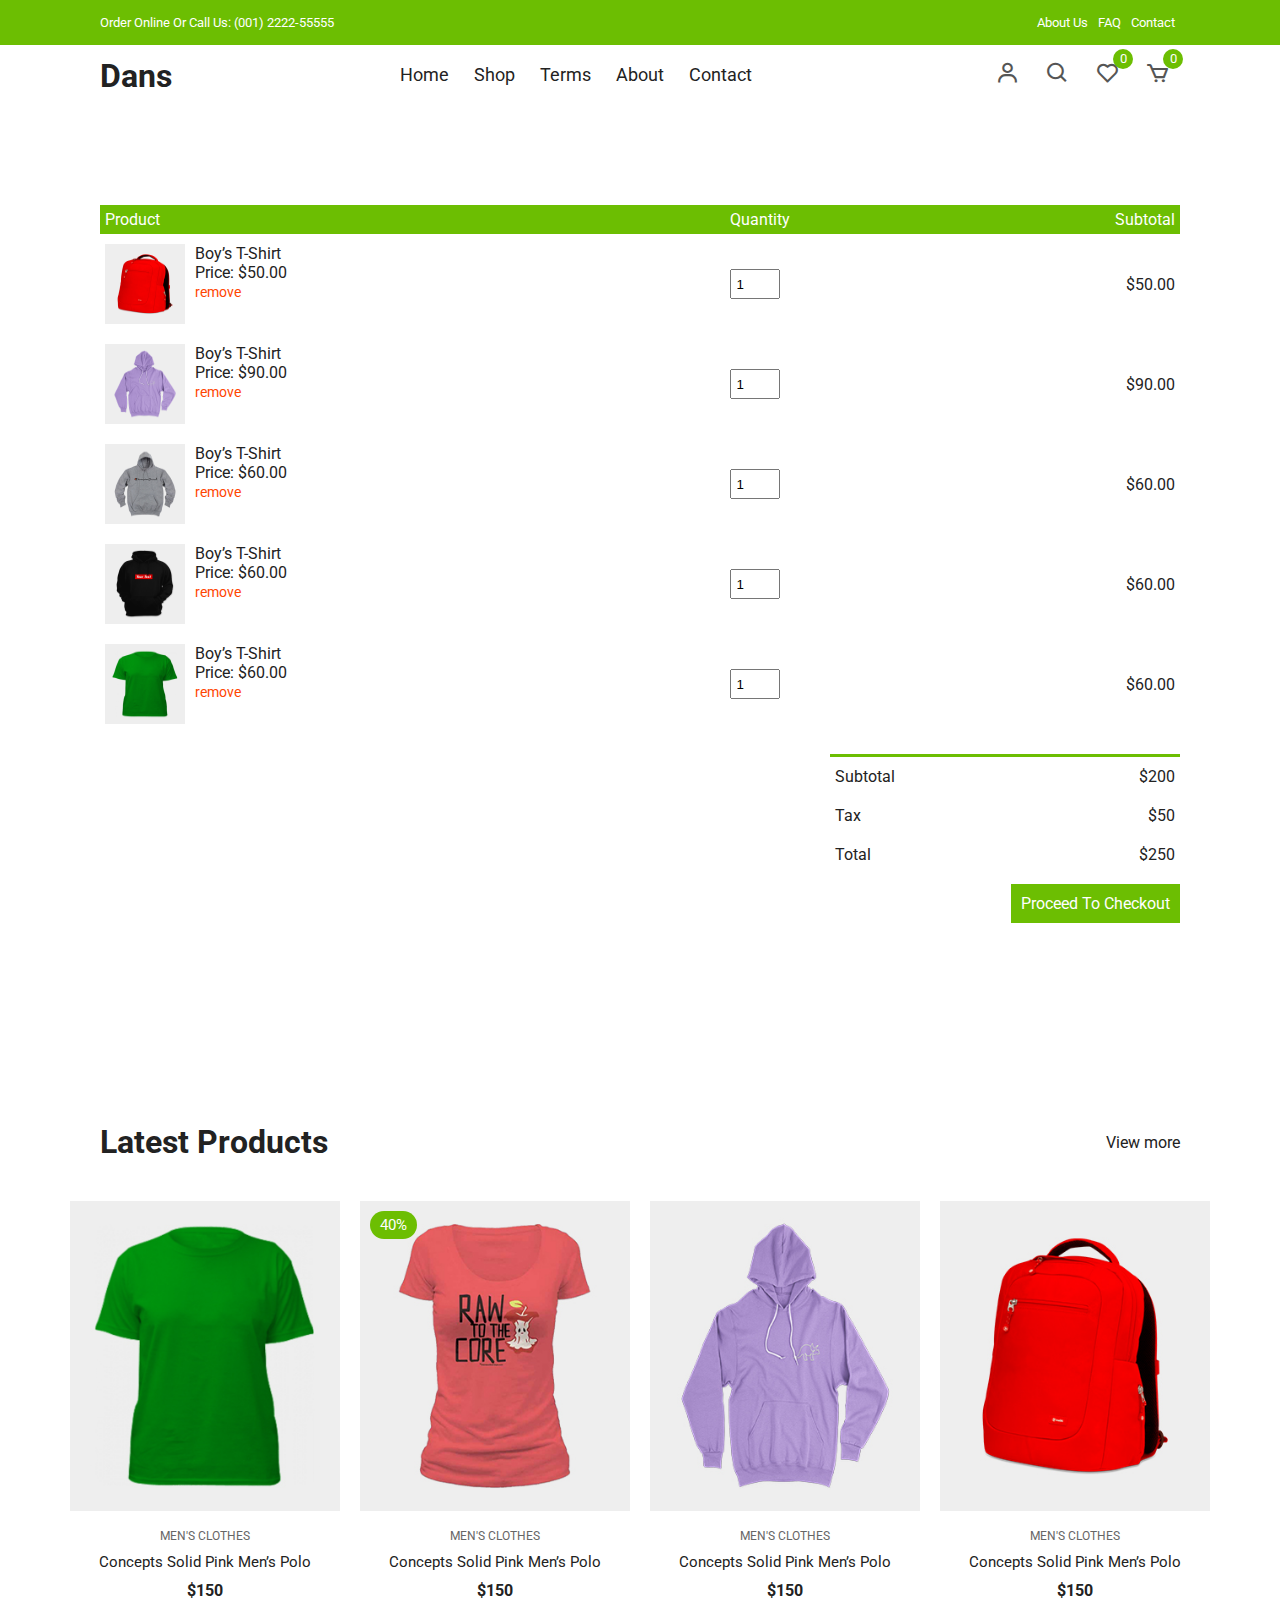
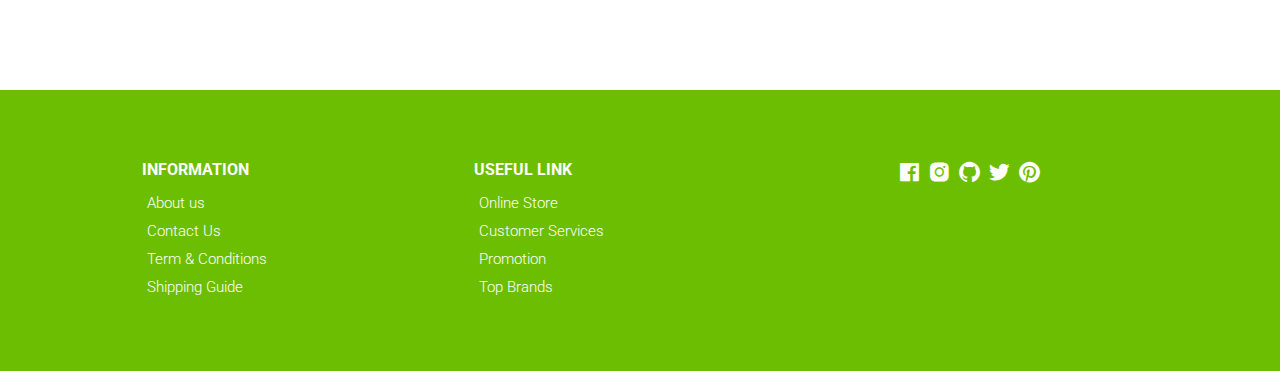
==== cart.html @ 559ace7e "created files" ====
<!DOCTYPE html>
<html lang="en">
  <head>
    <meta charset="UTF-8" />
    <meta name="viewport" content="width=device-width, initial-scale=1.0" />
    <!-- Box icons -->
    <link
      rel="stylesheet"
      href="https://cdn.jsdelivr.net/npm/boxicons@latest/css/boxicons.min.css"
    />
    <!-- Custom StyleSheet -->
    <link rel="stylesheet" href="./css/styles.css" />
    <title>Your Cart</title>
  </head>
  <body>
    <!-- Navigation -->
    <div class="top-nav">
      <div class="container d-flex">
        <p>Order Online Or Call Us: (001) 2222-55555</p>
        <ul class="d-flex">
          <li><a href="#">About Us</a></li>
          <li><a href="#">FAQ</a></li>
          <li><a href="#">Contact</a></li>
        </ul>
      </div>
    </div>
    <div class="navigation">
      <div class="nav-center container d-flex">
        <a href="index.html" class="logo"><h1>Dans</h1></a>

        <ul class="nav-list d-flex">
          <li class="nav-item">
            <a href="/" class="nav-link">Home</a>
          </li>
          <li class="nav-item">
            <a href="product.html" class="nav-link">Shop</a>
          </li>
          <li class="nav-item">
            <a href="#terms" class="nav-link">Terms</a>
          </li>
          <li class="nav-item">
            <a href="#about" class="nav-link">About</a>
          </li>
          <li class="nav-item">
            <a href="#contact" class="nav-link">Contact</a>
          </li>
          <li class="icons d-flex">
            <a href="login.html" class="icon">
              <i class="bx bx-user"></i>
            </a>
            <div class="icon">
              <i class="bx bx-search"></i>
            </div>
            <div class="icon">
              <i class="bx bx-heart"></i>
              <span class="d-flex">0</span>
            </div>
            <a href="cart.html" class="icon">
              <i class="bx bx-cart"></i>
              <span class="d-flex">0</span>
            </a>
          </li>
        </ul>

        <div class="icons d-flex">
          <a href="login.html" class="icon">
            <i class="bx bx-user"></i>
          </a>
          <div class="icon">
            <i class="bx bx-search"></i>
          </div>
          <div class="icon">
            <i class="bx bx-heart"></i>
            <span class="d-flex">0</span>
          </div>
          <a href="cart.html" class="icon">
            <i class="bx bx-cart"></i>
            <span class="d-flex">0</span>
          </a>
        </div>

        <div class="hamburger">
          <i class="bx bx-menu-alt-left"></i>
        </div>
      </div>
    </div>

    <!-- Cart Items -->
    <div class="container cart">
      <table>
        <tr>
          <th>Product</th>
          <th>Quantity</th>
          <th>Subtotal</th>
        </tr>
        <tr>
          <td>
            <div class="cart-info">
              <img src="./images/product-2.jpg" alt="" />
              <div>
                <p>Boy’s T-Shirt</p>
                <span>Price: $50.00</span> <br />
                <a href="#">remove</a>
              </div>
            </div>
          </td>
          <td><input type="number" value="1" min="1" /></td>
          <td>$50.00</td>
        </tr>
        <tr>
          <td>
            <div class="cart-info">
              <img src="./images/product-3.jpg" alt="" />
              <div>
                <p>Boy’s T-Shirt</p>
                <span>Price: $90.00</span> <br />
                <a href="#">remove</a>
              </div>
            </div>
          </td>
          <td><input type="number" value="1" min="1" /></td>
          <td>$90.00</td>
        </tr>
        <tr>
          <td>
            <div class="cart-info">
              <img src="./images/product-4.jpg" alt="" />
              <div>
                <p>Boy’s T-Shirt</p>
                <span>Price: $60.00</span> <br />
                <a href="#">remove</a>
              </div>
            </div>
          </td>
          <td><input type="number" value="1" min="1" /></td>
          <td>$60.00</td>
        </tr>
        <tr>
          <td>
            <div class="cart-info">
              <img src="./images/product-5.jpg" alt="" />
              <div>
                <p>Boy’s T-Shirt</p>
                <span>Price: $60.00</span> <br />
                <a href="#">remove</a>
              </div>
            </div>
          </td>
          <td><input type="number" value="1" min="1" /></td>
          <td>$60.00</td>
        </tr>
        <tr>
          <td>
            <div class="cart-info">
              <img src="./images/product-6.jpg" alt="" />
              <div>
                <p>Boy’s T-Shirt</p>
                <span>Price: $60.00</span> <br />
                <a href="#">remove</a>
              </div>
            </div>
          </td>
          <td><input type="number" value="1" min="1" /></td>
          <td>$60.00</td>
        </tr>
      </table>
      <div class="total-price">
        <table>
          <tr>
            <td>Subtotal</td>
            <td>$200</td>
          </tr>
          <tr>
            <td>Tax</td>
            <td>$50</td>
          </tr>
          <tr>
            <td>Total</td>
            <td>$250</td>
          </tr>
        </table>
        <a href="#" class="checkout btn">Proceed To Checkout</a>
      </div>
    </div>

    <!-- Latest Products -->
    <section class="section featured">
      <div class="top container">
        <h1>Latest Products</h1>
        <a href="#" class="view-more">View more</a>
      </div>
      <div class="product-center container">
        <div class="product-item">
          <div class="overlay">
            <a href="" class="product-thumb">
              <img src="./images/product-6.jpg" alt="" />
            </a>
          </div>
          <div class="product-info">
            <span>MEN'S CLOTHES</span>
            <a href="">Concepts Solid Pink Men’s Polo</a>
            <h4>$150</h4>
          </div>
          <ul class="icons">
            <li><i class="bx bx-heart"></i></li>
            <li><i class="bx bx-search"></i></li>
            <li><i class="bx bx-cart"></i></li>
          </ul>
        </div>
        <div class="product-item">
          <div class="overlay">
            <a href="" class="product-thumb">
              <img src="./images/product-1.jpg" alt="" />
            </a>
            <span class="discount">40%</span>
          </div>
          <div class="product-info">
            <span>MEN'S CLOTHES</span>
            <a href="">Concepts Solid Pink Men’s Polo</a>
            <h4>$150</h4>
          </div>
          <ul class="icons">
            <li><i class="bx bx-heart"></i></li>
            <li><i class="bx bx-search"></i></li>
            <li><i class="bx bx-cart"></i></li>
          </ul>
        </div>
        <div class="product-item">
          <div class="overlay">
            <a href="" class="product-thumb">
              <img src="./images/product-3.jpg" alt="" />
            </a>
          </div>
          <div class="product-info">
            <span>MEN'S CLOTHES</span>
            <a href="">Concepts Solid Pink Men’s Polo</a>
            <h4>$150</h4>
          </div>
          <ul class="icons">
            <li><i class="bx bx-heart"></i></li>
            <li><i class="bx bx-search"></i></li>
            <li><i class="bx bx-cart"></i></li>
          </ul>
        </div>
        <div class="product-item">
          <div class="overlay">
            <a href="" class="product-thumb">
              <img src="./images/product-2.jpg" alt="" />
            </a>
          </div>
          <div class="product-info">
            <span>MEN'S CLOTHES</span>
            <a href="">Concepts Solid Pink Men’s Polo</a>
            <h4>$150</h4>
          </div>
          <ul class="icons">
            <li><i class="bx bx-heart"></i></li>
            <li><i class="bx bx-search"></i></li>
            <li><i class="bx bx-cart"></i></li>
          </ul>
        </div>
      </div>
    </section>

    <!-- Footer -->
    <footer class="footer">
      <div class="row">
        <div class="col d-flex">
          <h4>INFORMATION</h4>
          <a href="">About us</a>
          <a href="">Contact Us</a>
          <a href="">Term & Conditions</a>
          <a href="">Shipping Guide</a>
        </div>
        <div class="col d-flex">
          <h4>USEFUL LINK</h4>
          <a href="">Online Store</a>
          <a href="">Customer Services</a>
          <a href="">Promotion</a>
          <a href="">Top Brands</a>
        </div>
        <div class="col d-flex">
          <span><i class="bx bxl-facebook-square"></i></span>
          <span><i class="bx bxl-instagram-alt"></i></span>
          <span><i class="bx bxl-github"></i></span>
          <span><i class="bx bxl-twitter"></i></span>
          <span><i class="bx bxl-pinterest"></i></span>
        </div>
      </div>
    </footer>

    <!-- Custom Script -->
    <script src="./js/index.js"></script>
  </body>
</html>
---- css/styles.css ----
/* Fonts */
@import url('https://fonts.googleapis.com/css2?family=Roboto:wght@100;300;400;500;700&display=swap');

/* Color Variables */
:root {
  --white: #fff;
  --black: #222;
  --green: #6cbe02;
  --grey1: #f0f0f0;
  --grey2: #e9d7d3;
}

/* Basic Reset */
*,
*::before,
*::after {
  margin: 0;
  padding: 0;
  box-sizing: inherit;
}

html {
  box-sizing: border-box;
  font-size: 62.5%;
}

body {
  font-family: 'Roboto', sans-serif;
  font-size: 1.6rem;
  background-color: var(--white);
  color: var(--black);
  font-weight: 400;
  font-style: normal;
}

a {
  text-decoration: none;
  color: var(--black);
}

li {
  list-style: none;
}

.container {
  max-width: 114rem;
  margin: 0 auto;
  padding: 0 3rem;
}

.d-flex {
  display: flex;
  align-items: center;
}

/* 
=================
Header
=================
*/

.header {
  position: relative;
  min-height: 100vh;
  overflow-x: hidden;
}

.top-nav {
  background-color: var(--green);
  font-size: 1.3rem;
  color: var(--white);
}

.top-nav div {
  justify-content: space-between;
  height: 4.5rem;
}

.top-nav a {
  color: var(--white);
  padding: 0 0.5rem;
}

/* 
=================
Navigation
=================
*/
.navigation {
  height: 6rem;
  line-height: 6rem;
}

.nav-center {
  justify-content: space-between;
}

.nav-list .icons {
  display: none;
}

.nav-center .nav-item:not(:last-child) {
  margin-right: 0.5rem;
}

.nav-center .nav-link {
  font-size: 1.8rem;
  padding: 1rem;
}

.nav-center .nav-link:hover {
  color: var(--green);
}

.nav-center .hamburger {
  display: none;
  font-size: 2.3rem;
  color: var(--black);
  cursor: pointer;
}

/* Icons */

.icon {
  cursor: pointer;
  font-size: 2.5rem;
  padding: 0 1rem;
  color: #555;
  position: relative;
}

.icon:not(:last-child) {
  margin-right: 0.5rem;
}

.icon span {
  position: absolute;
  top: 3px;
  right: -3px;
  background-color: var(--green);
  color: var(--white);
  border-radius: 50%;
  font-size: 1.3rem;
  height: 2rem;
  width: 2rem;
  justify-content: center;
}

@media only screen and (max-width: 768px) {
  .nav-list {
    position: fixed;
    top: 12%;
    left: -35rem;
    flex-direction: column;
    align-items: flex-start;
    box-shadow: 5px 5px 10px rgba(0, 0, 0, 0.2);
    background-color: white;
    height: 100%;
    width: 0%;
    max-width: 35rem;
    z-index: 100;
    transition: all 300ms ease-in-out;
  }

  .nav-list.open {
    left: 0;
    width: 100%;
  }

  .nav-list .nav-item {
    margin: 0 0 1rem 0;
    width: 100%;
  }

  .nav-list .nav-link {
    font-size: 2rem;
    color: var(--black);
  }

  .nav-center .hamburger {
    display: block;
    color: var(--black);
    font-size: 3rem;
  }

  .icons {
    display: none;
  }

  .nav-list .icons {
    display: flex;
  }

  .top-nav ul {
    display: none;
  }

  .top-nav div {
    justify-content: center;
    height: 3rem;
  }
}

/* 
=================
Hero Area
=================
*/

.hero,
.hero .glide__slides {
  background-color: var(--grey2);
  position: relative;
  height: calc(100vh - 6rem);
  margin: 0 4rem;
  overflow: hidden;
}

.hero .center {
  display: flex;
  align-items: center;
  justify-content: center;
  position: relative;
  height: 100%;
  padding-top: 3rem;
}

.hero .left {
  position: absolute;
  top: 0%;
  left: 25rem;
  opacity: 0;
  transition: all 1000ms ease-in-out;
}

.hero .left h1 {
  font-size: 5rem;
  margin: 1rem 0;
}

.hero .left p {
  font-size: 1.6rem;
  margin-bottom: 1rem;
}

.hero .left .hero-btn {
  display: inline-block;
  padding: 1rem 3rem;
  font-size: 1.6rem;
  margin-top: 1rem;
  background-color: var(--green);
  color: white;
}

.hero .right {
  flex: 0 0 50%;
  height: 100%;
  position: relative;
  text-align: center;
}

.hero .right img {
  position: absolute;
  width: 55rem;
  opacity: 0;
  transition: all 1000ms ease-in-out;
}

.center .right img.img1 {
  width: 85%;
  right: -25%;
  bottom: -50%;
}

.center .right img.img2 {
  width: 90%;
  right: -40%;
  bottom: -40%;
}

.glide__slide--active .center .right img {
  bottom: -3%;
  opacity: 1;
}

.glide__slide--active .left {
  opacity: 1;
  top: 35%;
}

/*
======================
Hero Media Query
======================
*/
@media only screen and (max-width: 1500px) {
  .hero .left {
    left: 0;
  }
}
@media only screen and (max-width: 999px) {
  .glide__slide--active .left {
    top: 15%;
  }

  .center .right img.img1 {
    width: 90%;
  }

  .center .right img.img2 {
    width: 100%;
  }
}

@media only screen and (max-width: 567px) {
  .center .right img.img1 {
    width: 30rem;
  }

  .center .right img.img2 {
    width: 33rem;
  }

  .hero,
  .hero .glide__slides {
    margin: 0;
    padding: 0 3rem;
  }

  .hero .left h1 {
    font-size: 3rem;
  }

  .hero .left span {
    font-size: 1.4rem;
  }
  .hero .left p {
    font-size: 1.5rem;
    width: 80%;
  }
}

/* Category Section */
.section {
  padding: 10rem 0 5rem 0;
  overflow: hidden;
}

.cat-center {
  display: flex;
  align-items: center;
  justify-content: center;
  max-width: 114rem;
  margin: auto;
  padding: 0 3rem;
}

.cat-center .cat {
  max-width: 37rem;
  height: 25rem;
  overflow: hidden;
  position: relative;
  cursor: pointer;
  text-align: center;
}

.cat-center .cat:not(:last-child) {
  margin-right: 3rem;
}

.cat-center .cat img {
  width: 36.5rem;
  height: 100%;
  margin: auto;
  object-fit: cover;
  transition: all 2s ease;
}

.cat-center .cat:hover img {
  transform: scale(1.1);
}

.cat-center .cat div {
  position: absolute;
  bottom: 15%;
  left: 50%;
  transform: translateX(-50%);
  background-color: var(--white);
  width: 18rem;
  height: 5rem;
  line-height: 5rem;
  text-align: center;
  font-size: 2rem;
  font-weight: 500;
}

@media only screen and (max-width: 1200px) {
  .cat-center .cat img {
    width: 30rem;
  }
}

@media only screen and (max-width: 967px) {
  .cat-center .cat {
    max-width: 25rem;
    height: 20rem;
  }

  .cat-center .cat img {
    width: 25rem;
  }
}

@media only screen and (max-width: 768px) {
  .section {
    padding: 5rem 0;
  }

  .cat-center {
    flex-direction: column;
    padding: 3rem;
  }

  .cat-center .cat {
    max-width: 100%;
    height: 30rem;
  }

  .cat-center .cat:not(:last-child) {
    margin-right: 0rem;
    margin-bottom: 5rem;
  }

  .cat-center .cat img {
    width: 100%;
  }
}

/* New Arrivals */
.title {
  text-align: center;
  margin-bottom: 5rem;
}

.title h1 {
  font-size: 3rem;
  text-transform: uppercase;
  margin-bottom: 1rem;
  font-weight: 500;
}

.product-center {
  display: flex;
  align-items: center;
  justify-content: center;
  flex-wrap: wrap;
  max-width: 120rem;
  margin: 0 auto;
  padding: 0 2rem;
}

.product-item {
  position: relative;
  width: 27rem;
  margin: 0 auto;
  margin-bottom: 3rem;
}

.product-thumb img {
  width: 100%;
  height: 31rem;
  object-fit: cover;
  transition: all 500ms linear;
}

.product-info {
  padding: 1rem;
  text-align: center;
}

.product-info span {
  display: inline-block;
  font-size: 1.2rem;
  color: #666;
  margin-bottom: 1rem;
}

.product-info a {
  font-size: 1.5rem;
  display: block;
  margin-bottom: 1rem;
  transition: all 300ms ease;
}

.product-info a:hover {
  color: var(--green);
}

.product-item .icons {
  position: absolute;
  left: 50%;
  top: 35%;
  transform: translateX(-50%);
  display: flex;
  align-items: center;
}

.product-item .icons li {
  background-color: var(--white);
  text-align: center;
  padding: 1rem 1.5rem;
  font-size: 2.3rem;
  cursor: pointer;
  transition: 300ms ease-out;
  transform: translateY(20px);
  visibility: hidden;
  opacity: 0;
}

.product-item .icons li:first-child {
  transition-delay: 0.1s;
}

.product-item .icons li:nth-child(2) {
  transition-delay: 0.2s;
}

.product-item .icons li:nth-child(3) {
  transition-delay: 0.3s;
}

.product-item:hover .icons li {
  visibility: visible;
  opacity: 1;
  transform: translateY(0);
}

.product-item .icons li:not(:last-child) {
  margin-right: 0.5rem;
}

.product-item .icons li:hover {
  background-color: var(--green);
  color: var(--white);
}

.product-item .overlay {
  position: relative;
  overflow: hidden;
  cursor: pointer;
  width: 100%;
}

.product-item .overlay::after {
  content: '';
  position: absolute;
  top: 0;
  left: 0;
  width: 100%;
  height: 100%;
  background-color: rgba(0, 0, 0, 0.5);
  visibility: hidden;
  opacity: 0;
  transition: 300ms ease-out;
}

.product-item:hover .overlay::after {
  visibility: visible;
  opacity: 1;
}

.product-item:hover .product-thumb img {
  transform: scale(1.1);
}

.product-item .discount {
  position: absolute;
  top: 1rem;
  left: 1rem;
  background-color: var(--green);
  padding: 0.5rem 1rem;
  color: var(--white);
  border-radius: 2rem;
  font-size: 1.5rem;
}

@media only screen and (max-width: 567px) {
  .product-center {
    max-width: 100%;
    padding: 0 1rem;
  }

  .product-item {
    width: 40%;
    margin-bottom: 3rem;
  }

  .product-thumb img {
    height: 20rem;
  }

  .product-item {
    margin-right: 2rem;
  }

  .product-item .icons li {
    padding: 0.5rem 1rem;
    font-size: 1.8rem;
  }
}

/* Banner */

.banner {
  position: relative;
  background-color: var(--grey2);
  padding: 14rem 20%;
}

.banner .right img {
  position: absolute;
  bottom: 0;
  right: 10%;
  width: 75rem;
}

.banner .trend,
.banner p {
  display: block;
  font-size: 2rem;
  font-weight: 300;
  margin-bottom: 1.5rem;
}

.banner h1 {
  font-size: 5.4rem;
  color: var(--black);
  margin-bottom: 1.5rem;
}

.banner .btn {
  display: inline-block;
  margin-top: 2rem;
}

@media only screen and (max-width: 1500px) {
  .banner {
    padding: 14rem;
  }

  .banner .right img {
    right: 3rem;
    width: 70rem;
  }
}

@media only screen and (max-width: 996px) {
  .banner {
    padding: 8rem 2rem;
  }

  .banner .trend,
  .banner p {
    font-size: 1.5rem;
  }

  .banner h1 {
    font-size: 4rem;
  }

  .banner .right img {
    right: -6%;
    width: 50rem;
  }
}

@media only screen and (max-width: 768px) {
  .banner {
    display: grid;
    grid-template-columns: 1fr;
    height: 80vh;
  }

  .banner .left {
    width: 100%;
    margin-bottom: 3rem;
  }

  .banner .right {
    flex: 0 0 50%;
  }

  .banner .right img {
    right: 0;
    width: 50rem;
    left: 50%;
    transform: translateX(-50%);
  }
}

@media only screen and (max-width: 567px) {
  .banner {
    padding: 8rem 5rem;
  }

  .banner .trend,
  .banner p {
    font-size: 1.3rem;
    margin-bottom: 1rem;
  }

  .banner h1 {
    font-size: 3rem;
    margin-bottom: 1rem;
  }

  .banner .btn {
    padding: 0.8rem 1.7rem;
    font-size: 1.4rem;
  }

  .banner .right img {
    width: 45rem;
  }
}

/* Contact */
.contact {
  background-color: var(--black);
  color: var(--white);
  padding: 10rem 20rem;
}

.contact .row {
  display: grid;
  grid-template-columns: 1fr 1fr;
  align-items: center;
}

.contact .row .col h2 {
  margin-bottom: 1.5rem;
}

.contact .row .col p {
  width: 70%;
  margin-bottom: 2rem;
}

.btn-1 {
  background-color: var(--green);
  color: var(--white);
  display: inline-block;
  border-radius: 1rem;
  padding: 1rem 2rem;
}

.contact form div {
  position: relative;
  width: 80%;
  margin: 0 auto;
}

.contact form input {
  font-family: 'Roboto', sans-serif;
  text-indent: 2rem;
  width: 100%;
  border-radius: 1rem;
  padding: 1.5rem 0;
  outline: none;
  border: none;
}

.contact form a {
  position: absolute;
  top: 0;
  right: 0;
  background-color: var(--green);
  color: white;
  margin: 0.5rem;
  padding: 1rem 3rem;
  border-radius: 1rem;
}

@media only screen and (max-width: 996px) {
  .contact {
    padding: 8rem 8rem;
  }
}

@media only screen and (max-width: 768px) {
  .contact .row {
    grid-template-columns: 1fr;
    gap: 5rem 0;
  }

  .contact form div {
    width: 100%;
  }
}

@media only screen and (max-width: 567px) {
  .contact {
    padding: 8rem 1rem;
  }
}

/* Footer */
.footer {
  padding: 7rem 1rem;
  background-color: var(--green);
}

footer .row {
  display: grid;
  grid-template-columns: 1fr 1fr 1fr;
  max-width: 99.6rem;
  margin: 0 auto;
}

.footer .col {
  flex-direction: column;
  color: var(--white);
  align-items: flex-start;
}

.footer .col:last-child {
  flex-direction: row;
  justify-content: center;
}

.footer .col:last-child span {
  font-size: 2.5rem;
  margin-right: 0.5rem;
  color: var(--white);
}

.footer .col a {
  color: var(--white);
  font-size: 1.5rem;
  padding: 0.5rem;
  font-weight: 300;
}

.footer .col h4 {
  margin-bottom: 1rem;
}

@media only screen and (max-width: 567px) {
  footer .row {
    grid-template-columns: 1fr;
    row-gap: 3rem;
  }
}

/* Popup */
.popup {
  position: fixed;
  top: 0;
  left: 0;
  width: 100%;
  height: 100vh;
  background-color: rgba(0, 0, 0, 0.5);
  z-index: 9999;
  transition: 0.3s;
  transform: scale(1);
}

.popup-content {
  position: absolute;
  top: 50%;
  left: 50%;
  width: 90%;
  max-width: 110rem;
  margin: 0 auto;
  height: 55rem;
  transform: translate(-50%, -50%);
  padding: 1.6rem;
  display: table;
  overflow: hidden;
  background-color: var(--white);
}

.popup-close {
  display: flex;
  align-items: center;
  justify-content: center;
  position: absolute;
  top: 2rem;
  right: 2rem;
  padding: 0.5rem;
  background-color: var(--green);
  border-radius: 50%;
  cursor: pointer;
}

.popup-close {
  font-size: 3rem;
  color: white;
}

.popup-left {
  display: table-cell;
  width: 50%;
  height: 100%;
  vertical-align: middle;
}

.popup-right {
  display: table-cell;
  width: 50%;
  vertical-align: middle;
  padding: 3rem 5rem;
}

.popup-img-container {
  width: 100%;
  overflow: hidden;
}

.popup-img-container img.popup-img {
  display: block;
  width: 60rem;
  height: 45rem;
  max-width: 100%;
  border-radius: 1rem;
  object-fit: cover;
}

.right-content {
  text-align: center;
  width: 85%;
  margin: 0 auto;
}

.right-content h1 {
  font-size: 4rem;
  color: #000;
  margin-bottom: 1.6rem;
}

.right-content h1 span {
  color: var(--green);
}

.right-content p {
  font-size: 1.6rem;
  color: #555;
  margin-bottom: 1.6rem;
}

.popup-form {
  width: 100%;
  padding: 1.5rem 0;
  text-indent: 1rem;
  margin-bottom: 1.6rem;
  border-radius: 3rem;
  background-color: var(--green);
  color: white;
  font-size: 1.8rem;
  border: none;
}

.popup-form::placeholder {
  color: white;
}

.popup-form:focus {
  outline: none;
}

.right-content a:link,
.right-content a:visited {
  display: inline-block;
  padding: 1.8rem 5rem;
  border-radius: 3rem;
  font-weight: 700;
  color: var(--white);
  background-color: var(--black);
  border: 1px solid var(--grey2);
  transition: 0.3s;
}

.right-content a:hover {
  background-color: var(--green);
  border: 1px solid var(--grey2);
  color: var(--black);
}

.hide-popup {
  transform: scale(0.2);
  opacity: 0;
  visibility: hidden;
}

@media only screen and (max-width: 1200px) {
  .right-content {
    width: 100%;
  }

  .right-content h1 {
    font-size: 3.5rem;
    margin-bottom: 1.3rem;
  }
}

@media only screen and (max-width: 998px) {
  .popup-right {
    width: 100%;
  }

  .popup-left {
    display: none;
  }

  .right-content h1 {
    font-size: 5rem;
  }
}

@media only screen and (max-width: 768px) {
  .right-content h1 {
    font-size: 4rem;
  }

  .right-content p {
    font-size: 1.6rem;
  }

  .popup-form {
    width: 90%;
    margin: 0 auto;
    padding: 1.8rem 0;
    margin-bottom: 1.5rem;
  }

  .goto-top:link,
  .goto-top:visited {
    right: 5%;
    bottom: 5%;
  }
}

@media only screen and (max-width: 568px) {
  .popup-right {
    padding: 0 1.6rem;
  }

  .popup-content {
    height: 35rem;
    width: 90%;
    margin: 0 auto;
  }

  .right-content {
    width: 100%;
  }

  .right-content h1 {
    font-size: 3rem;
  }

  .right-content p {
    font-size: 1.4rem;
  }

  .popup-form {
    width: 100%;
    padding: 1.5rem 0;
    margin-bottom: 1.3rem;
  }

  .right-content a:link,
  .right-content a:visited {
    padding: 1.5rem 3rem;
  }

  .popup-close {
    top: 1rem;
    right: 1rem;
    padding: 0.5rem;
  }
}

/* All Products */
.section .top {
  display: flex;
  align-items: center;
  justify-content: space-between;
  margin-bottom: 4rem;
}

.all-products .top select {
  font-family: 'Poppins', sans-serif;
  width: 20rem;
  padding: 1rem;
  border: 1px solid #ccc;
  appearance: none;
  outline: none;
}

form {
  position: relative;
  z-index: 1;
}

form span {
  position: absolute;
  top: 50%;
  right: 1rem;
  transform: translateY(-50%);
  font-size: 2rem;
  z-index: 0;
}

@media only screen and (max-width: 768px) {
  .all-products .top select {
    width: 15rem;
  }
}

/* Pagination */
.pagination {
  display: flex;
  align-items: center;
  padding: 3rem 0 5rem 0;
}

.pagination span {
  display: inline-block;
  padding: 1rem 1.5rem;
  border: 1px solid var(--green);
  font-size: 1.8rem;
  margin-bottom: 2rem;
  cursor: pointer;
  transition: all 300ms ease-in-out;
}

.pagination span:hover {
  border: 1px solid var(--green);
  background-color: var(--green);
  color: #fff;
}

/* Cart Items */
.cart {
  margin: 10rem auto;
}

table {
  width: 100%;
  border-collapse: collapse;
}

.cart-info {
  display: flex;
  flex-wrap: wrap;
}

th {
  text-align: left;
  padding: 0.5rem;
  color: #fff;
  background-color: var(--green);
  font-weight: normal;
}

td {
  padding: 1rem 0.5rem;
}

td input {
  width: 5rem;
  height: 3rem;
  padding: 0.5rem;
}

td a {
  color: orangered;
  font-size: 1.4rem;
}

td img {
  width: 8rem;
  height: 8rem;
  margin-right: 1rem;
}

.total-price {
  display: flex;
  align-items: flex-end;
  flex-direction: column;
  margin-top: 2rem;
}

.total-price table {
  border-top: 3px solid var(--green);
  width: 100%;
  max-width: 35rem;
}

td:last-child {
  text-align: right;
}

th:last-child {
  text-align: right;
}

.checkout {
  display: inline-block;
  background-color: var(--green);
  color: white;
  padding: 1rem;
  margin-top: 1rem;
}

@media only screen and (max-width: 567px) {
  .cart-info p {
    display: none;
  }
}

/* Product Details */
.product-detail .details {
  display: grid;
  grid-template-columns: 1fr 1.2fr;
  gap: 7rem;
}

.product-detail .left {
  display: flex;
  flex-direction: column;
}

.product-detail .left .main {
  text-align: center;
  background-color: #f6f2f1;
  margin-bottom: 2rem;
  height: 45rem;
}

.product-detail .left .main img {
  object-fit: cover;
  height: 100%;
  width: 100%;
}

.product-detail .right span {
  display: inline-block;
  font-size: 1.5rem;
  margin-bottom: 1rem;
}

.product-detail .right h1 {
  font-size: 4rem;
  line-height: 1.2;
  margin-bottom: 2rem;
}

.product-detail .right .price {
  font-size: 600;
  font-size: 2rem;
  color: var(--green);
  margin-bottom: 2rem;
}

.product-detail .right div {
  display: inline-block;
  position: relative;
  z-index: -1;
}

.product-detail .right select {
  font-family: 'Poppins', sans-serif;
  width: 20rem;
  padding: 0.7rem;
  border: 1px solid #ccc;
  appearance: none;
  outline: none;
}

.product-detail form {
  margin-bottom: 2rem;
  z-index: 0;
}

.product-detail form span {
  position: absolute;
  top: 50%;
  right: 1rem;
  transform: translateY(-50%);
  font-size: 2rem;
  z-index: 0;
}

.product-detail .form {
  margin-bottom: 3rem;
}

.product-detail .form input {
  padding: 0.8rem;
  text-align: center;
  width: 3.5rem;
  margin-right: 2rem;
}

.product-detail .form .addCart {
  background: var(--green);
  padding: 0.8rem 4rem;
  color: #fff;
  border-radius: 3rem;
}

.product-detail h3 {
  text-transform: uppercase;
  margin-bottom: 2rem;
}

@media only screen and (max-width: 996px) {
  .product-detail .left {
    width: 30rem;
    height: 45rem;
  }

  .product-detail .details {
    gap: 3rem;
  }
}

@media only screen and (max-width: 650px) {
  .product-detail .details {
    grid-template-columns: 1fr;
  }

  .product-detail .right {
    margin-top: 1rem;
  }

  .product-detail .left {
    width: 100%;
    height: 45rem;
  }

  .product-detail .details {
    gap: 3rem;
  }
}

/* Login Form */
.login-form {
  padding: 5rem 0;
  max-width: 50rem;
  margin: 5rem auto;
}

.login-form form {
  display: flex;
  flex-direction: column;
}

.login-form form h1 {
  margin-bottom: 1rem;
}
.login-form form p {
  margin-bottom: 2rem;
}

.login-form form label {
  margin-bottom: 1rem;
}

.login-form form input {
  border: 1px solid #ccc;
  outline: none;
  padding: 1.5rem 0;
  text-indent: 1rem;
  font-size: 1.6rem;
  margin-bottom: 2rem;
  border-radius: 0.5rem;
}

.login-form form input::placeholder {
  font-size: 1.6rem;
  color: #222;
}

.login-form form .buttons {
  margin-top: 1rem;
}

.login-form form button {
  outline: none;
  border: none;
  font-size: 1.6rem;
  padding: 1rem 3rem;
  margin-right: 1.5rem;
  background-color: var(--green);
  color: white;
  cursor: pointer;
}

.login-form form p a {
  color: dodgerblue;
}
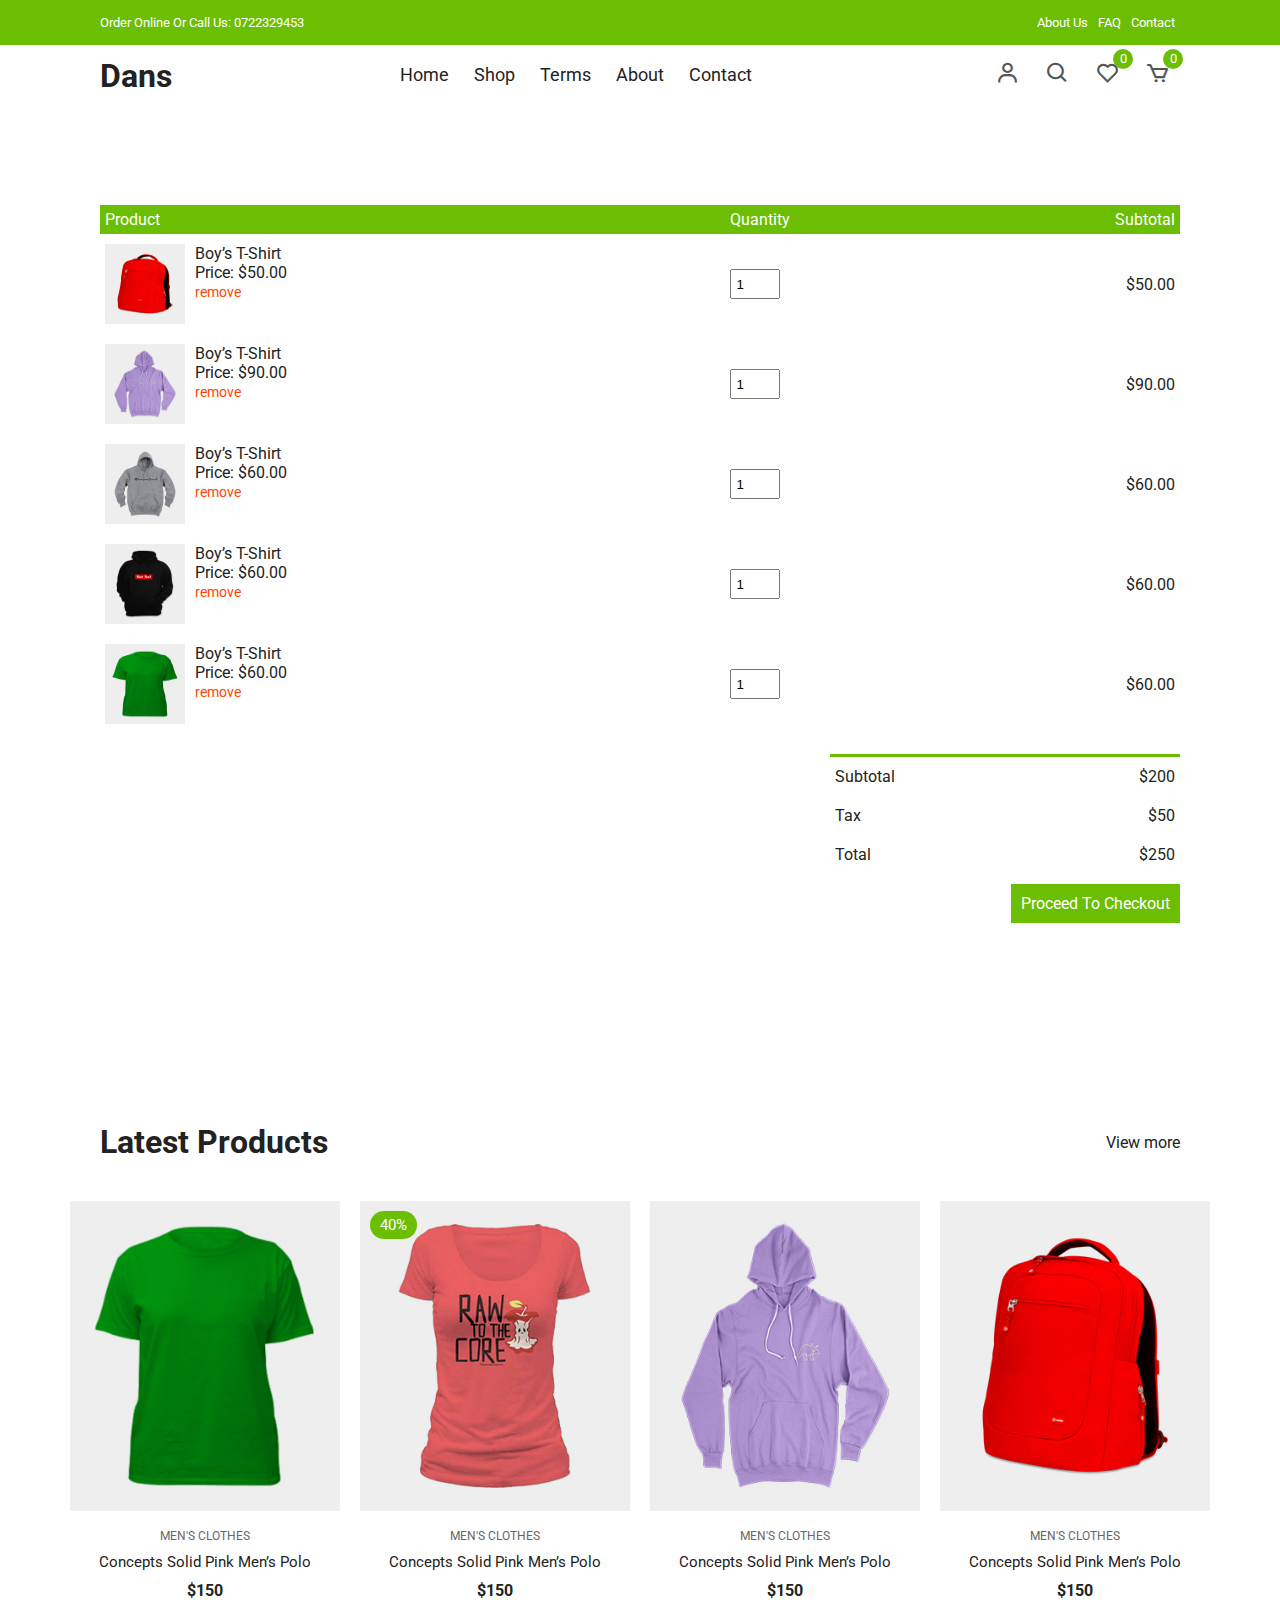
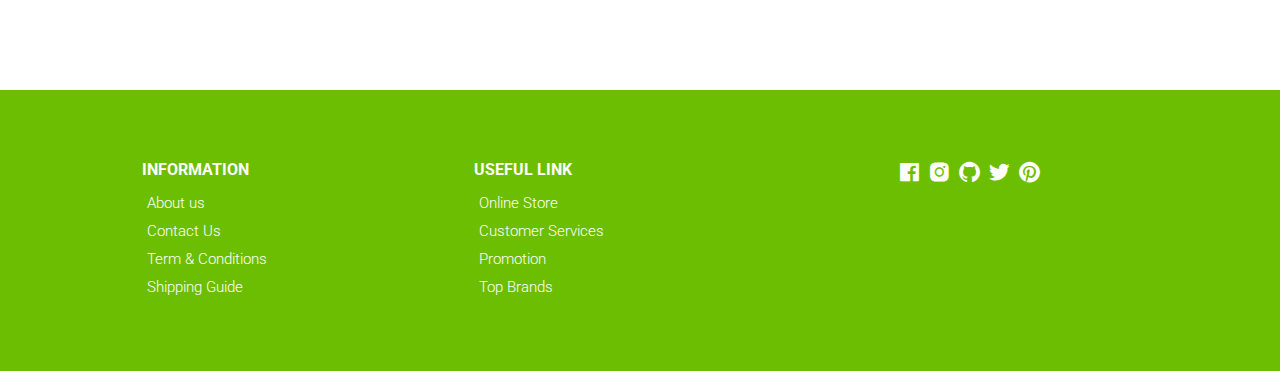
==== commit 2ada009f: "Update cart.html" ====
--- a/cart.html
+++ b/cart.html
@@ -10,13 +10,13 @@
     />
     <!-- Custom StyleSheet -->
     <link rel="stylesheet" href="./css/styles.css" />
-    <title>Your Cart</title>
+    <title>Your Carts</title>
   </head>
   <body>
     <!-- Navigation -->
     <div class="top-nav">
       <div class="container d-flex">
-        <p>Order Online Or Call Us: (001) 2222-55555</p>
+        <p>Order Online Or Call Us: 0722329453</p>
         <ul class="d-flex">
           <li><a href="#">About Us</a></li>
           <li><a href="#">FAQ</a></li>
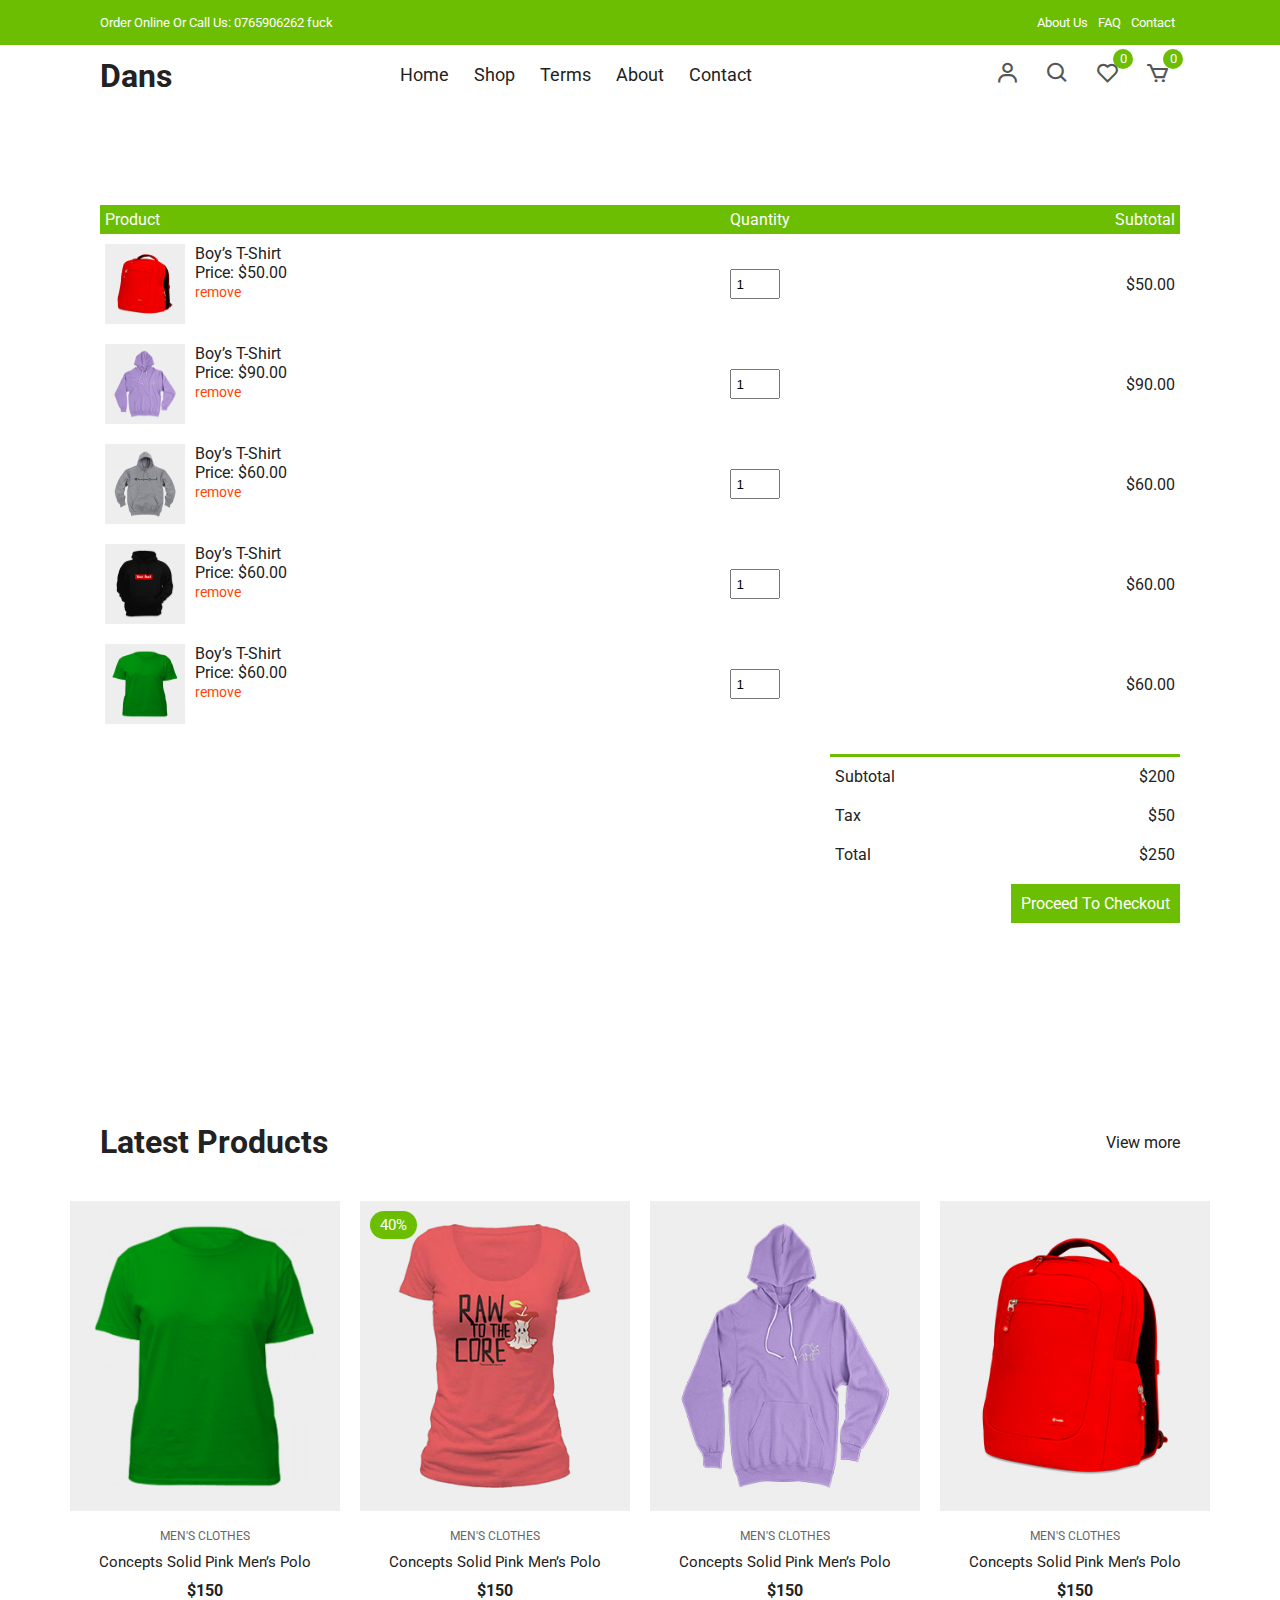
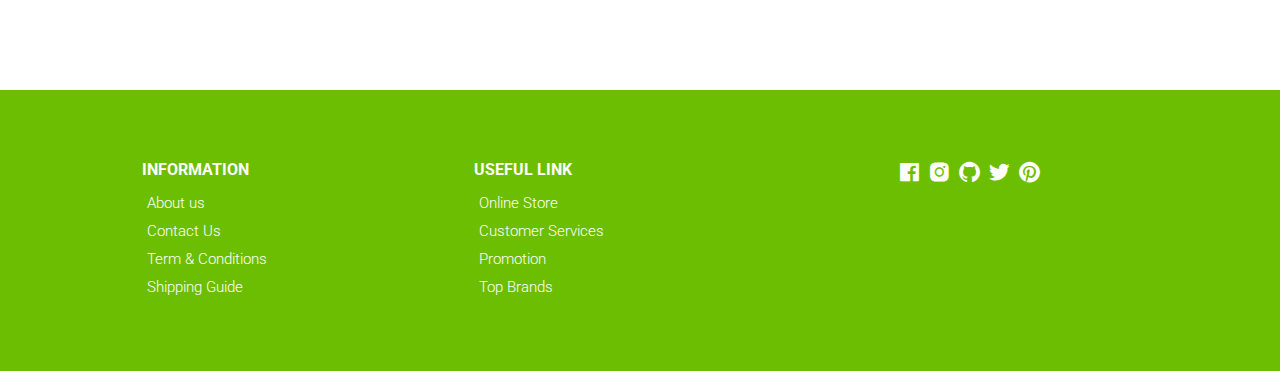
==== commit 69054ac5: "fuck ###" ====
--- a/cart.html
+++ b/cart.html
@@ -16,7 +16,7 @@
     <!-- Navigation -->
     <div class="top-nav">
       <div class="container d-flex">
-        <p>Order Online Or Call Us: 0722329453</p>
+        <p>Order Online Or Call Us: 0765906262 fuck</p>
         <ul class="d-flex">
           <li><a href="#">About Us</a></li>
           <li><a href="#">FAQ</a></li>
